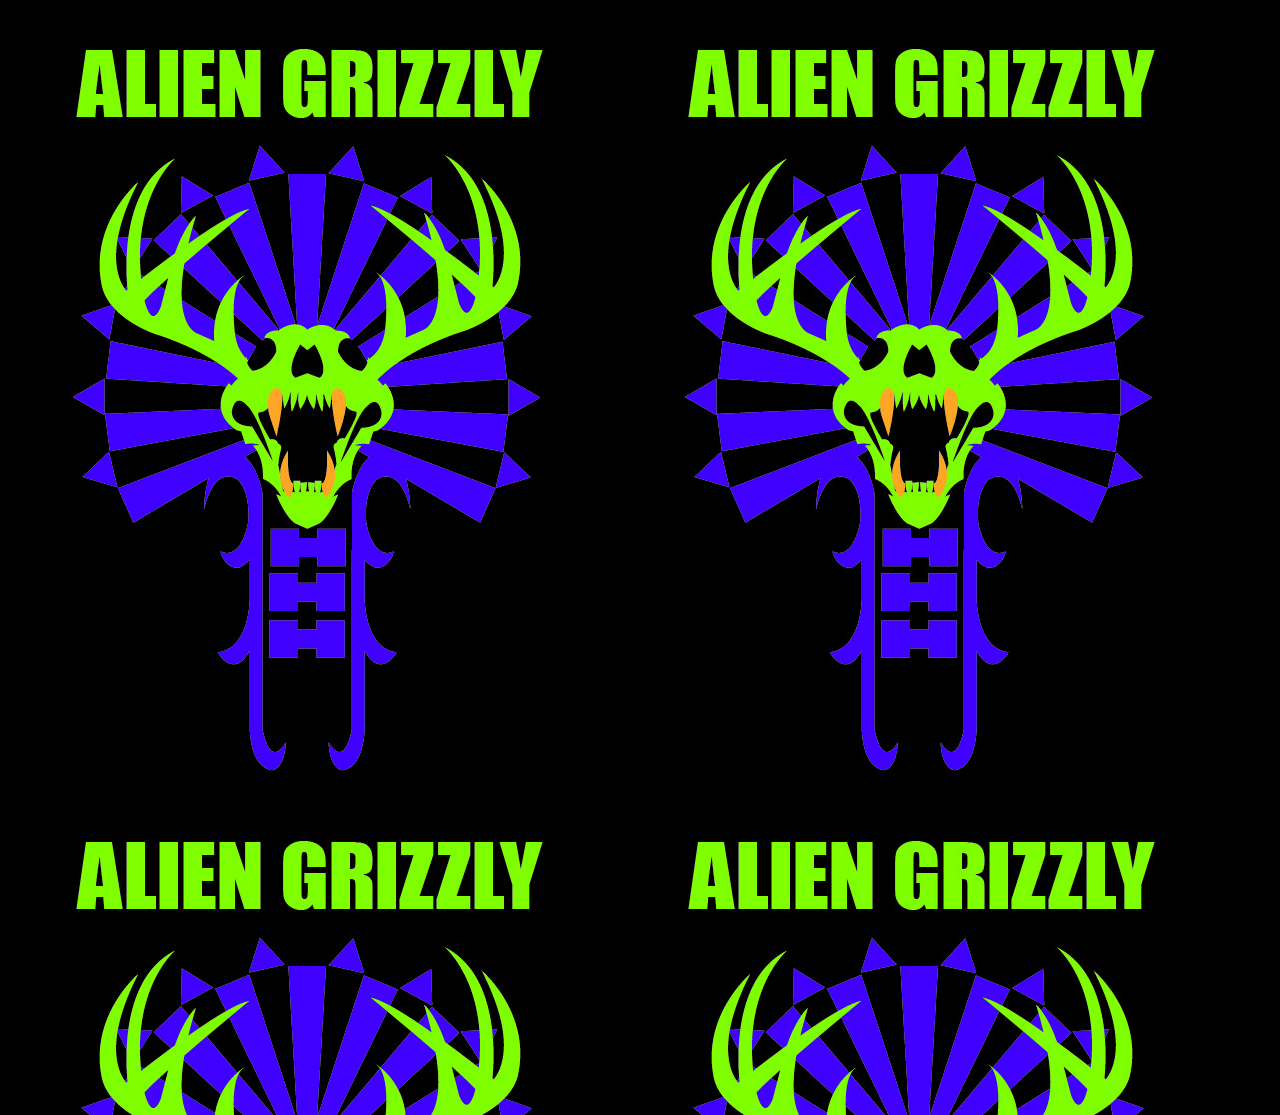
==== index.html @ 6f6047e1 "bground and video link" ====
<html lang="en">
<head>
    <meta charset="UTF-8">
    <meta name="viewport" content="width=device-width, initial-scale=1.0">
    <title>Document</title>
    <link rel="stylesheet" href="css/style.css">
</head>
<body>
    <div class="bGround">
        <iframe width="560" height="315" src="https://www.youtube.com/embed/0jFCneVC36Q?si=mOcXv_pFly-YwGCi" title="YouTube video player" frameborder="0" allow="accelerometer; autoplay; clipboard-write; encrypted-media; gyroscope; picture-in-picture; web-share" referrerpolicy="strict-origin-when-cross-origin" allowfullscreen></iframe>
    </div>
    
</body>
</html>
---- css/style.css ----
body {
    margin: 0;
}
.bGround {
    background-color: limegreen;
   background-image: url("../images/blackscience_color.jpg");
   padding-top: 200px;
   padding-bottom: 600px;
}
/* .container {
    max-width: auto;
    margin-left: auto;
    margin-right: auto;
    padding-left: 1rem;
    padding-right: 1rem;
 } */
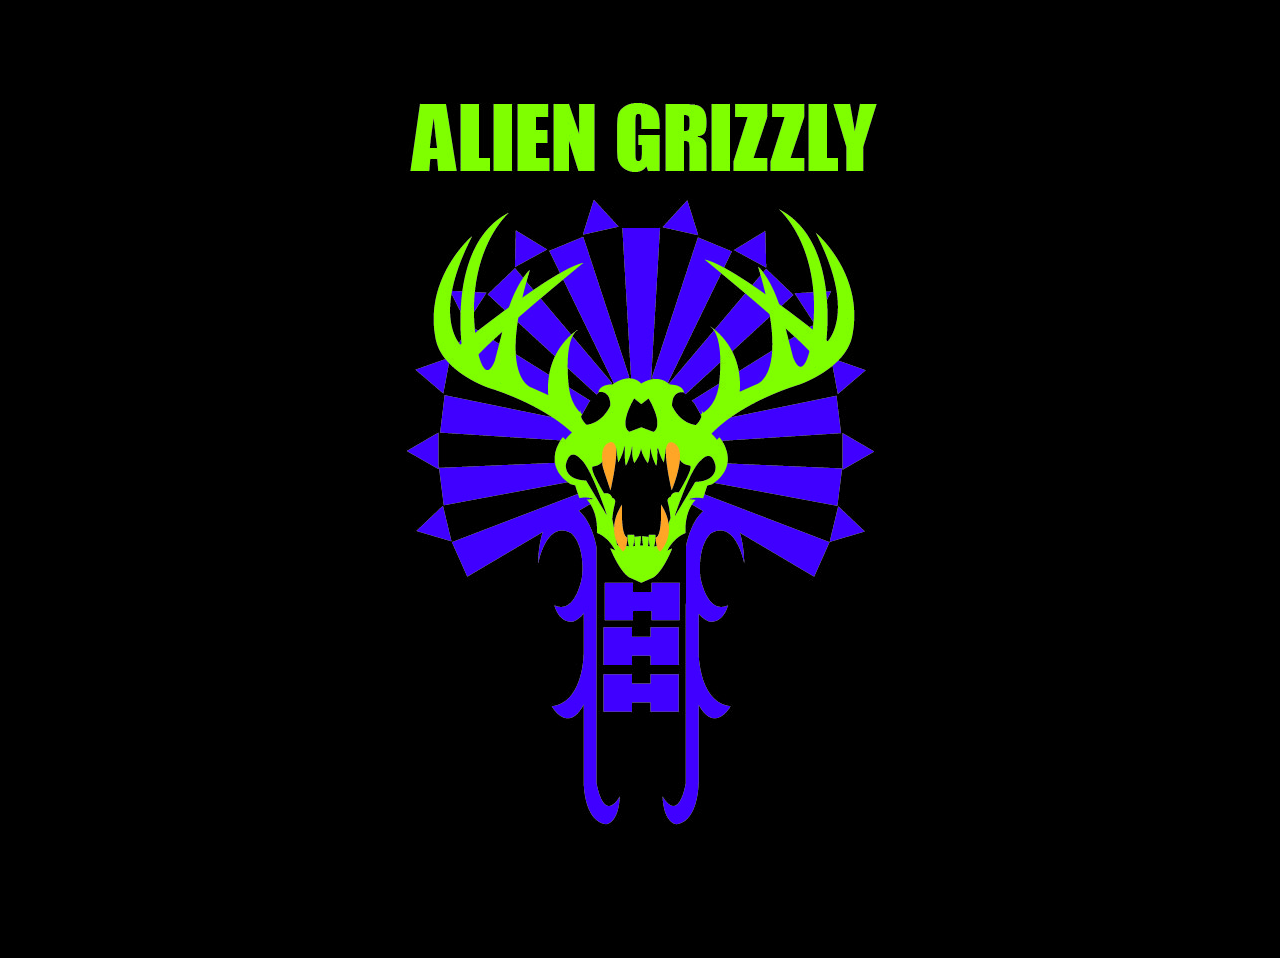
==== commit aea20423: "centered video and bgrnd" ====
--- a/index.html
+++ b/index.html
@@ -7,7 +7,9 @@
 </head>
 <body>
     <div class="bGround">
-        <iframe width="560" height="315" src="https://www.youtube.com/embed/0jFCneVC36Q?si=mOcXv_pFly-YwGCi" title="YouTube video player" frameborder="0" allow="accelerometer; autoplay; clipboard-write; encrypted-media; gyroscope; picture-in-picture; web-share" referrerpolicy="strict-origin-when-cross-origin" allowfullscreen></iframe>
+        <div class="video">
+            <iframe width="280" height="157.5" src="https://www.youtube.com/embed/WqGS_rBbS94?si=qVyoA0tsT7Sms8mE" title="YouTube video player" frameborder="0" allow="accelerometer; autoplay; clipboard-write; encrypted-media; gyroscope; picture-in-picture; web-share" referrerpolicy="strict-origin-when-cross-origin" allowfullscreen></iframe>
+        </div>  
     </div>
     
 </body>
--- a/css/style.css
+++ b/css/style.css
@@ -2,15 +2,16 @@
     margin: 0;
 }
 .bGround {
-    background-color: limegreen;
+   background-color: black;
    background-image: url("../images/blackscience_color.jpg");
    padding-top: 200px;
    padding-bottom: 600px;
+   background-repeat: no-repeat;
+   background-attachment: fixed;
+   background-position: center;
 }
-/* .container {
-    max-width: auto;
-    margin-left: auto;
-    margin-right: auto;
-    padding-left: 1rem;
-    padding-right: 1rem;
- } */+.video{
+    display: flex;
+    justify-content: center;
+    align-items: center;
+}
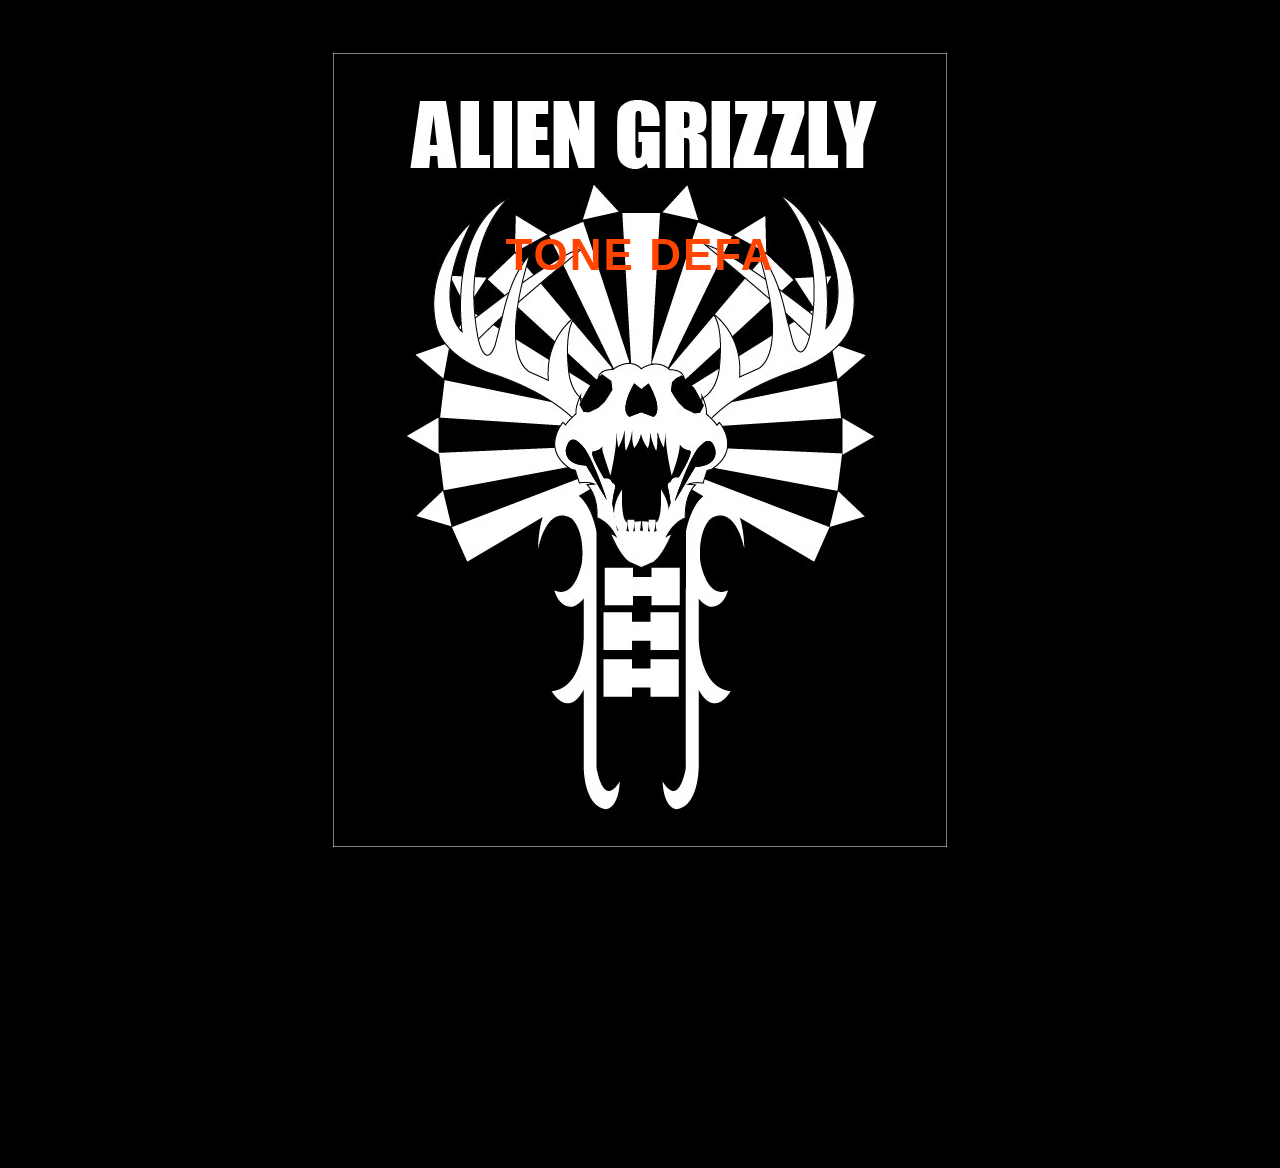
==== commit b4927f6d: "no bground pic" ====
--- a/index.html
+++ b/index.html
@@ -7,6 +7,7 @@
 </head>
 <body>
     <div class="bGround">
+        <div class="profileName">TONE DEFA</div>
         <div class="video">
             <iframe width="280" height="157.5" src="https://www.youtube.com/embed/WqGS_rBbS94?si=qVyoA0tsT7Sms8mE" title="YouTube video player" frameborder="0" allow="accelerometer; autoplay; clipboard-write; encrypted-media; gyroscope; picture-in-picture; web-share" referrerpolicy="strict-origin-when-cross-origin" allowfullscreen></iframe>
         </div>  
--- a/css/style.css
+++ b/css/style.css
@@ -1,11 +1,12 @@
 body {
     margin: 0;
+    letter-spacing: 2px;
 }
 .bGround {
    background-color: black;
-   background-image: url("../images/blackscience_color.jpg");
+   background-image: url("../images/blackscience_anaglyph.jpg");
    padding-top: 200px;
-   padding-bottom: 600px;
+   padding-bottom: 700px;
    background-repeat: no-repeat;
    background-attachment: fixed;
    background-position: center;
@@ -15,3 +16,51 @@
     justify-content: center;
     align-items: center;
 }
+.profilePic{
+    display: block;
+    margin-left: auto;
+    margin-right: auto;
+
+    margin-top: 5%;
+    height: auto;
+    max-width: 100px;
+
+    border-radius: 50%;
+}
+.profileName{
+    text-align: center;
+    font-family:Verdana, Geneva, Tahoma, sans-serif;
+    font-weight: bolder;
+    padding: 30px;
+    font-size: 44px;
+    color: orangered;
+}
+a{
+    color: black;
+
+}
+.links{
+  text-align: center;
+  margin-top: 20px;
+  background-color: black;
+  border-width: 2px;
+  padding: 20px;
+
+  width: 275px;
+  display: block;
+  margin-left: auto;
+  margin-right: auto;
+  font-family: Verdana, Geneva, Tahoma, sans-serif;
+  font-size: 18px;
+}
+a {
+    text-decoration: none;
+  
+    color: white;
+    transition: color 1s;
+  }
+  
+  a:hover {
+    color: black;
+    background-color: orangered;
+  }
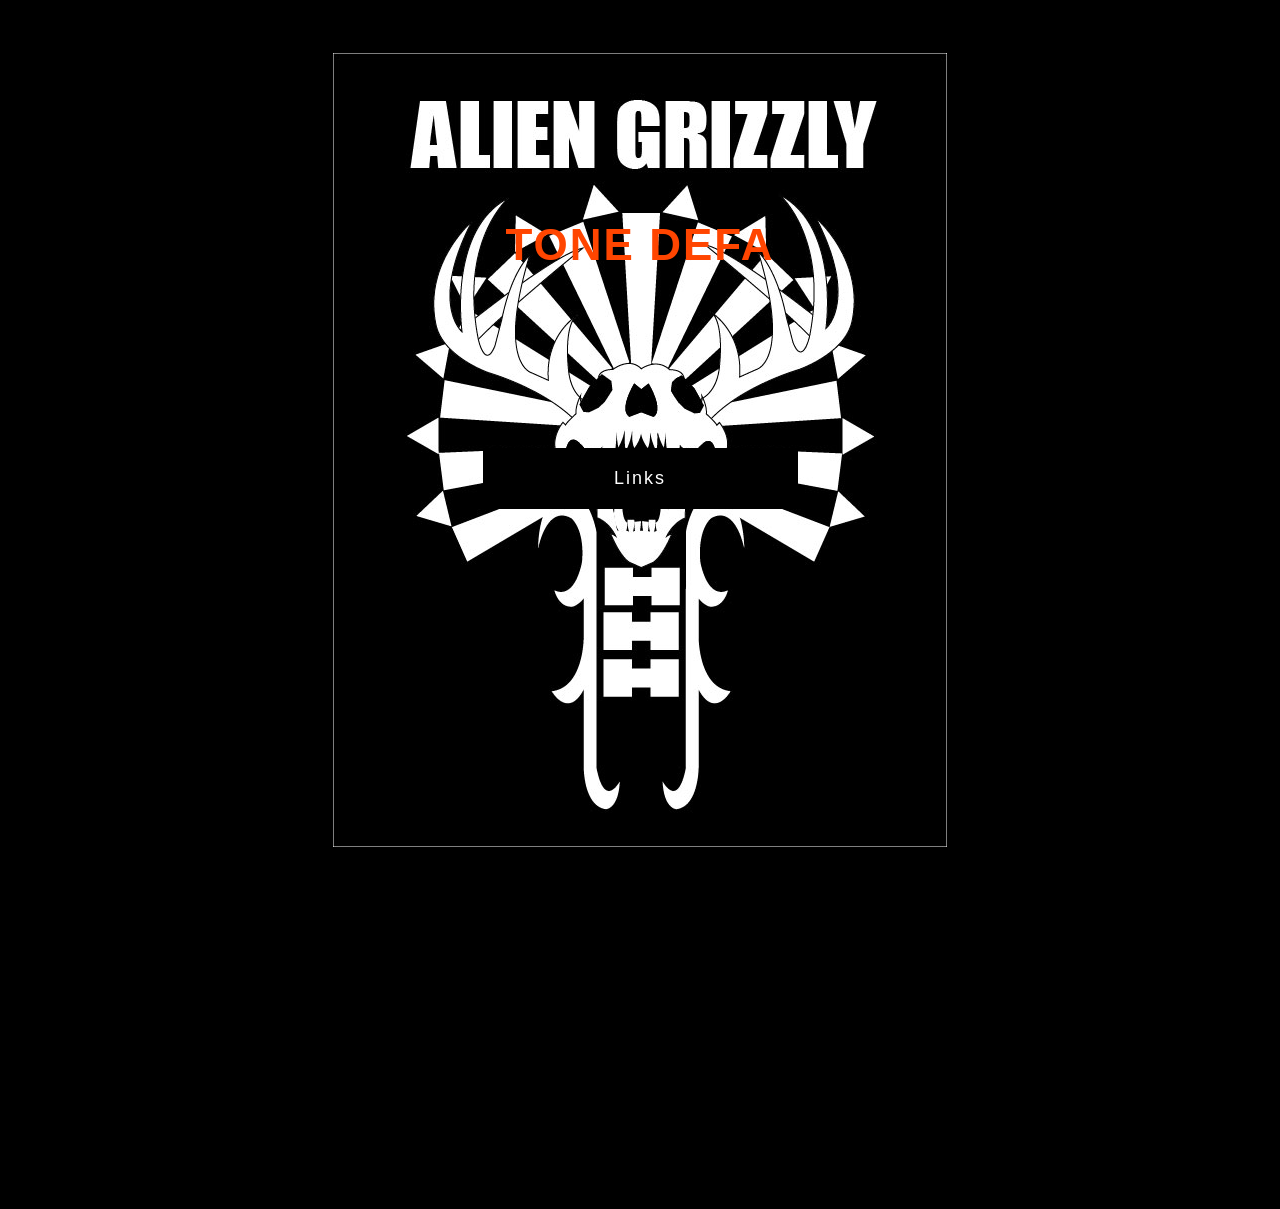
==== commit d6490eaf: "links to both pages" ====
--- a/index.html
+++ b/index.html
@@ -8,9 +8,12 @@
 <body>
     <div class="bGround">
         <div class="profileName">TONE DEFA</div>
+
         <div class="video">
             <iframe width="280" height="157.5" src="https://www.youtube.com/embed/WqGS_rBbS94?si=qVyoA0tsT7Sms8mE" title="YouTube video player" frameborder="0" allow="accelerometer; autoplay; clipboard-write; encrypted-media; gyroscope; picture-in-picture; web-share" referrerpolicy="strict-origin-when-cross-origin" allowfullscreen></iframe>
         </div>  
+
+        <a href="linkTree.html" class="links">Links</a>
     </div>
     
 </body>
--- a/css/style.css
+++ b/css/style.css
@@ -29,11 +29,12 @@
 }
 .profileName{
     text-align: center;
-    font-family:Verdana, Geneva, Tahoma, sans-serif;
+    font-family:'Gill Sans', 'Gill Sans MT', Calibri, 'Trebuchet MS', sans-serif;
     font-weight: bolder;
-    padding: 30px;
+    margin-top: 20px;
     font-size: 44px;
     color: orangered;
+
 }
 a{
     color: black;
@@ -64,3 +65,7 @@
     color: black;
     background-color: orangered;
   }
+.home{
+    text-align: center;
+    color: orangered;
+}
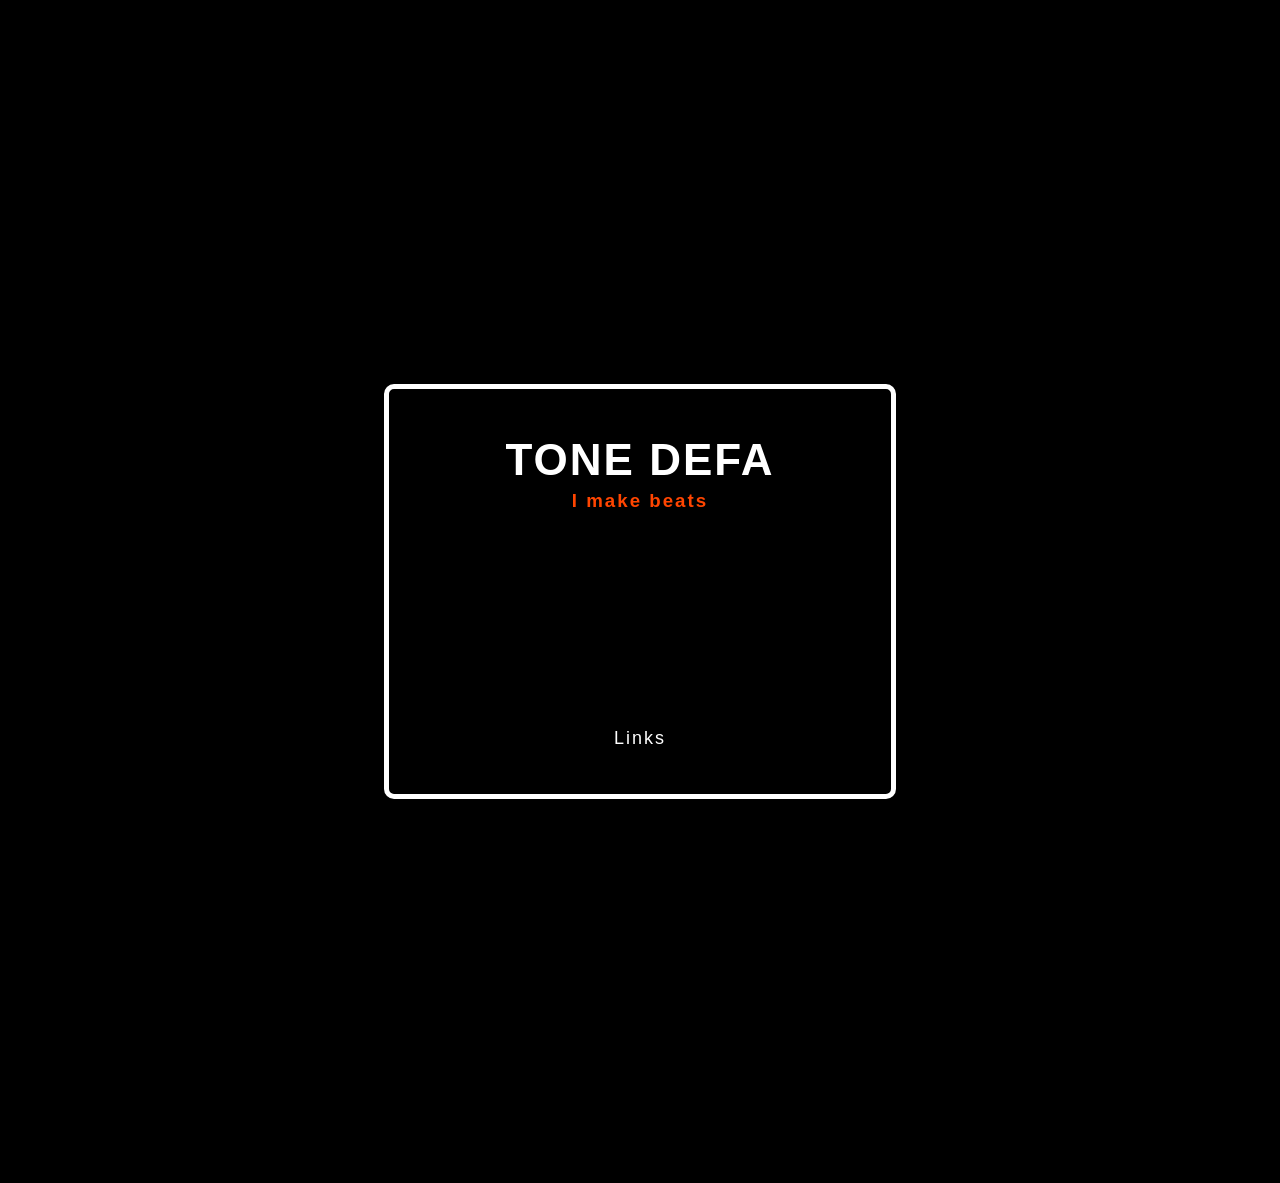
==== commit 0a9fe65b: "update css" ====
--- a/index.html
+++ b/index.html
@@ -7,13 +7,16 @@
 </head>
 <body>
     <div class="bGround">
+        <div class="border">
         <div class="profileName">TONE DEFA</div>
-
+        <h3>I make beats</h3>
         <div class="video">
             <iframe width="280" height="157.5" src="https://www.youtube.com/embed/WqGS_rBbS94?si=qVyoA0tsT7Sms8mE" title="YouTube video player" frameborder="0" allow="accelerometer; autoplay; clipboard-write; encrypted-media; gyroscope; picture-in-picture; web-share" referrerpolicy="strict-origin-when-cross-origin" allowfullscreen></iframe>
         </div>  
 
         <a href="linkTree.html" class="links">Links</a>
+
+    </div>
     </div>
     
 </body>
--- a/css/style.css
+++ b/css/style.css
@@ -4,12 +4,13 @@
 }
 .bGround {
    background-color: black;
-   background-image: url("../images/blackscience_anaglyph.jpg");
+   /* background-image: url("../images/blackscience_anaglyph.jpg"); */
    padding-top: 200px;
    padding-bottom: 700px;
    background-repeat: no-repeat;
    background-attachment: fixed;
    background-position: center;
+   padding: 30%;
 }
 .video{
     display: flex;
@@ -33,7 +34,7 @@
     font-weight: bolder;
     margin-top: 20px;
     font-size: 44px;
-    color: orangered;
+    color: white;
 
 }
 a{
@@ -65,7 +66,17 @@
     color: black;
     background-color: orangered;
   }
-.home{
+  h3{
     text-align: center;
+    font-family: Verdana, Geneva, Tahoma, sans-serif;
     color: orangered;
-}+    font-weight: bold;
+    margin-top: 5px;
+  }
+  .border{
+    border-style: solid;
+    border-color: white;
+    border-width: thick;
+    padding: 5%;
+    border-radius: 10px;   
+  }
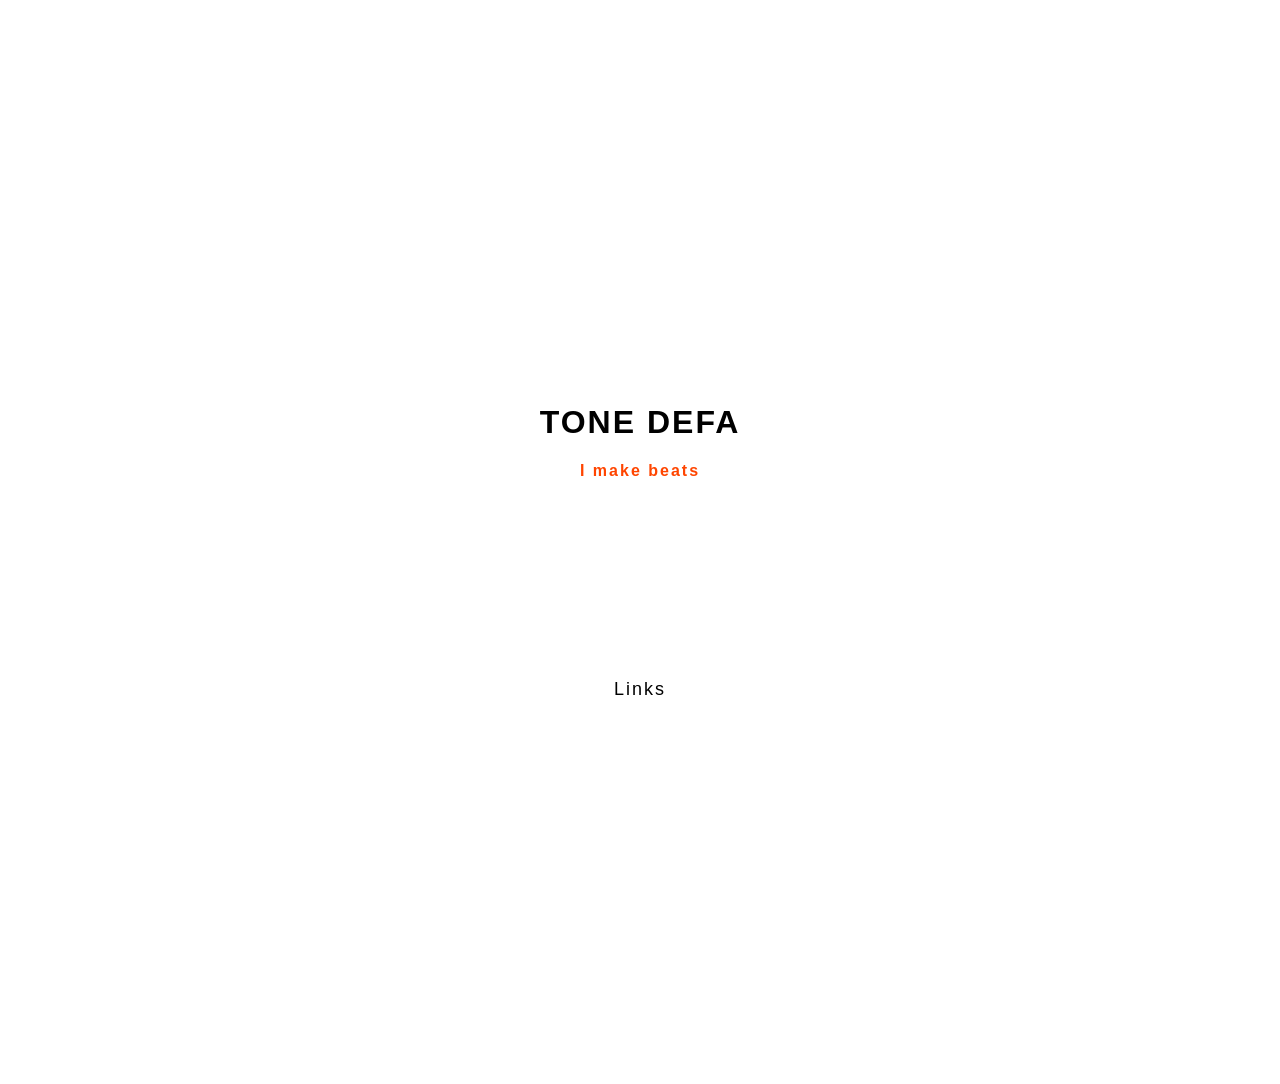
==== commit f621e864: "home page link" ====
--- a/index.html
+++ b/index.html
@@ -7,16 +7,16 @@
 </head>
 <body>
     <div class="bGround">
-        <div class="border">
-        <div class="profileName">TONE DEFA</div>
-        <h3>I make beats</h3>
+      
+        <h1 class="profileName">TONE DEFA</h1>
+        <h4>I make beats</h4>
         <div class="video">
             <iframe width="280" height="157.5" src="https://www.youtube.com/embed/WqGS_rBbS94?si=qVyoA0tsT7Sms8mE" title="YouTube video player" frameborder="0" allow="accelerometer; autoplay; clipboard-write; encrypted-media; gyroscope; picture-in-picture; web-share" referrerpolicy="strict-origin-when-cross-origin" allowfullscreen></iframe>
         </div>  
 
         <a href="linkTree.html" class="links">Links</a>
 
-    </div>
+    
     </div>
     
 </body>
--- a/css/style.css
+++ b/css/style.css
@@ -3,7 +3,7 @@
     letter-spacing: 2px;
 }
 .bGround {
-   background-color: black;
+   /* background-color: black; */
    /* background-image: url("../images/blackscience_anaglyph.jpg"); */
    padding-top: 200px;
    padding-bottom: 700px;
@@ -33,8 +33,7 @@
     font-family:'Gill Sans', 'Gill Sans MT', Calibri, 'Trebuchet MS', sans-serif;
     font-weight: bolder;
     margin-top: 20px;
-    font-size: 44px;
-    color: white;
+    color: black;
 
 }
 a{
@@ -44,9 +43,9 @@
 .links{
   text-align: center;
   margin-top: 20px;
-  background-color: black;
+  background-color: white;
   border-width: 2px;
-  padding: 20px;
+  
 
   width: 275px;
   display: block;
@@ -57,16 +56,15 @@
 }
 a {
     text-decoration: none;
-  
-    color: white;
+    color: black;
     transition: color 1s;
   }
   
   a:hover {
-    color: black;
+    color: white;
     background-color: orangered;
   }
-  h3{
+  h4{
     text-align: center;
     font-family: Verdana, Geneva, Tahoma, sans-serif;
     color: orangered;
@@ -75,8 +73,18 @@
   }
   .border{
     border-style: solid;
-    border-color: white;
+    border-color: black;
     border-width: thick;
     padding: 5%;
     border-radius: 10px;   
   }
+@media (max-width:500px) {
+    .profilePic {
+      float: none;
+      width: 100%;
+    }
+
+}
+
+
+    
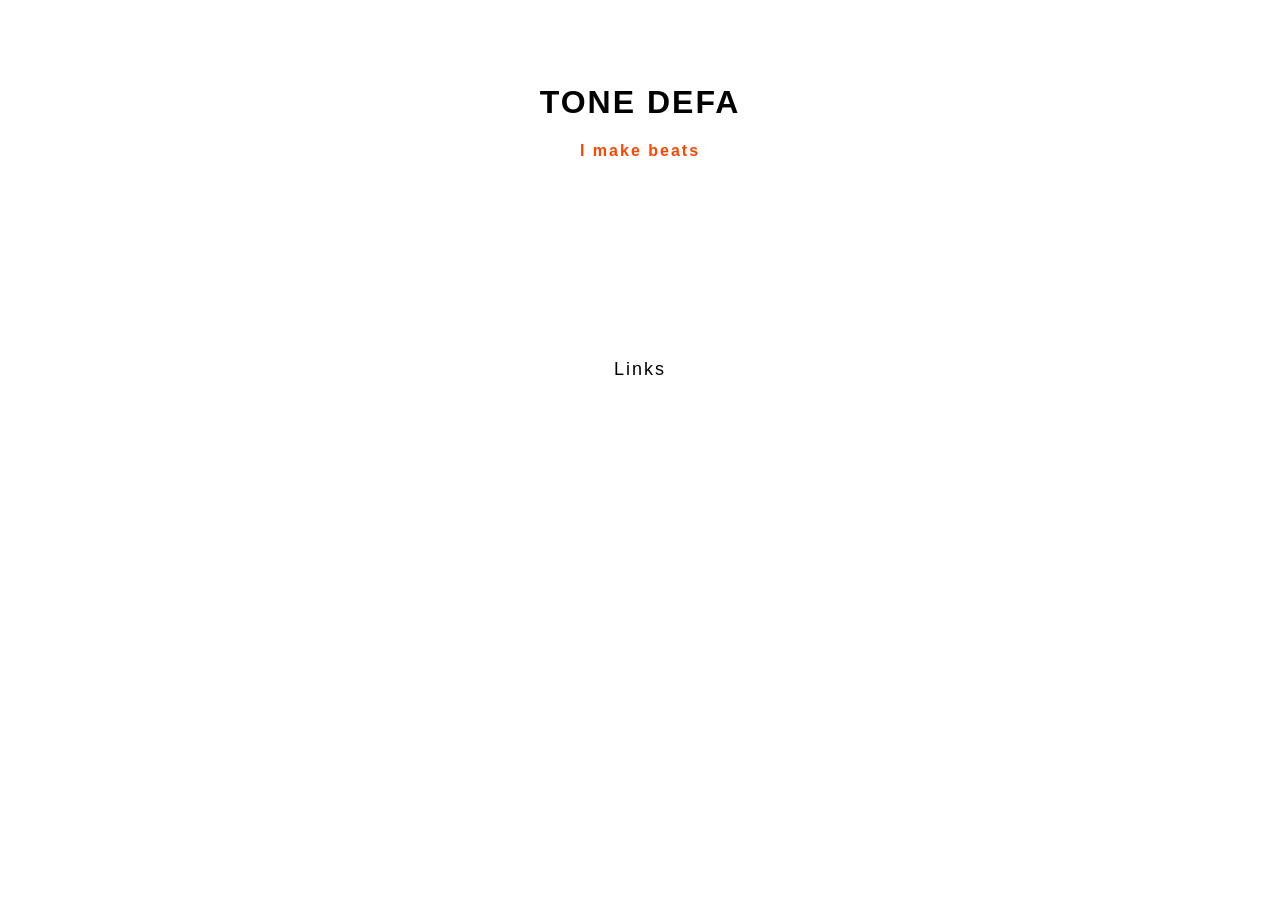
==== commit 16b96432: "Update index.html" ====
--- a/index.html
+++ b/index.html
@@ -14,10 +14,10 @@
             <iframe width="280" height="157.5" src="https://www.youtube.com/embed/WqGS_rBbS94?si=qVyoA0tsT7Sms8mE" title="YouTube video player" frameborder="0" allow="accelerometer; autoplay; clipboard-write; encrypted-media; gyroscope; picture-in-picture; web-share" referrerpolicy="strict-origin-when-cross-origin" allowfullscreen></iframe>
         </div>  
 
-        <a href="linkTree.html" class="links">Links</a>
+        <a href="linkTree2.html" class="links">Links</a>
 
     
     </div>
     
 </body>
-</html>+</html>
--- a/css/style.css
+++ b/css/style.css
@@ -1,16 +1,18 @@
 body {
     margin: 0;
     letter-spacing: 2px;
+    
 }
 .bGround {
-   /* background-color: black; */
-   /* background-image: url("../images/blackscience_anaglyph.jpg"); */
+   /* background-color: black; 
+   background-image: url("../images/blackscience_anaglyph.jpg"); 
    padding-top: 200px;
-   padding-bottom: 700px;
+   padding-bottom: 700px; */
    background-repeat: no-repeat;
    background-attachment: fixed;
    background-position: center;
-   padding: 30%;
+   padding: 5%;
+  
 }
 .video{
     display: flex;
@@ -48,7 +50,7 @@
   
 
   width: 275px;
-  display: block;
+  display:block;
   margin-left: auto;
   margin-right: auto;
   font-family: Verdana, Geneva, Tahoma, sans-serif;
@@ -78,13 +80,9 @@
     padding: 5%;
     border-radius: 10px;   
   }
-@media (max-width:500px) {
-    .profilePic {
-      float: none;
-      width: 100%;
-    }
 
-}
+
+
 
 
     
